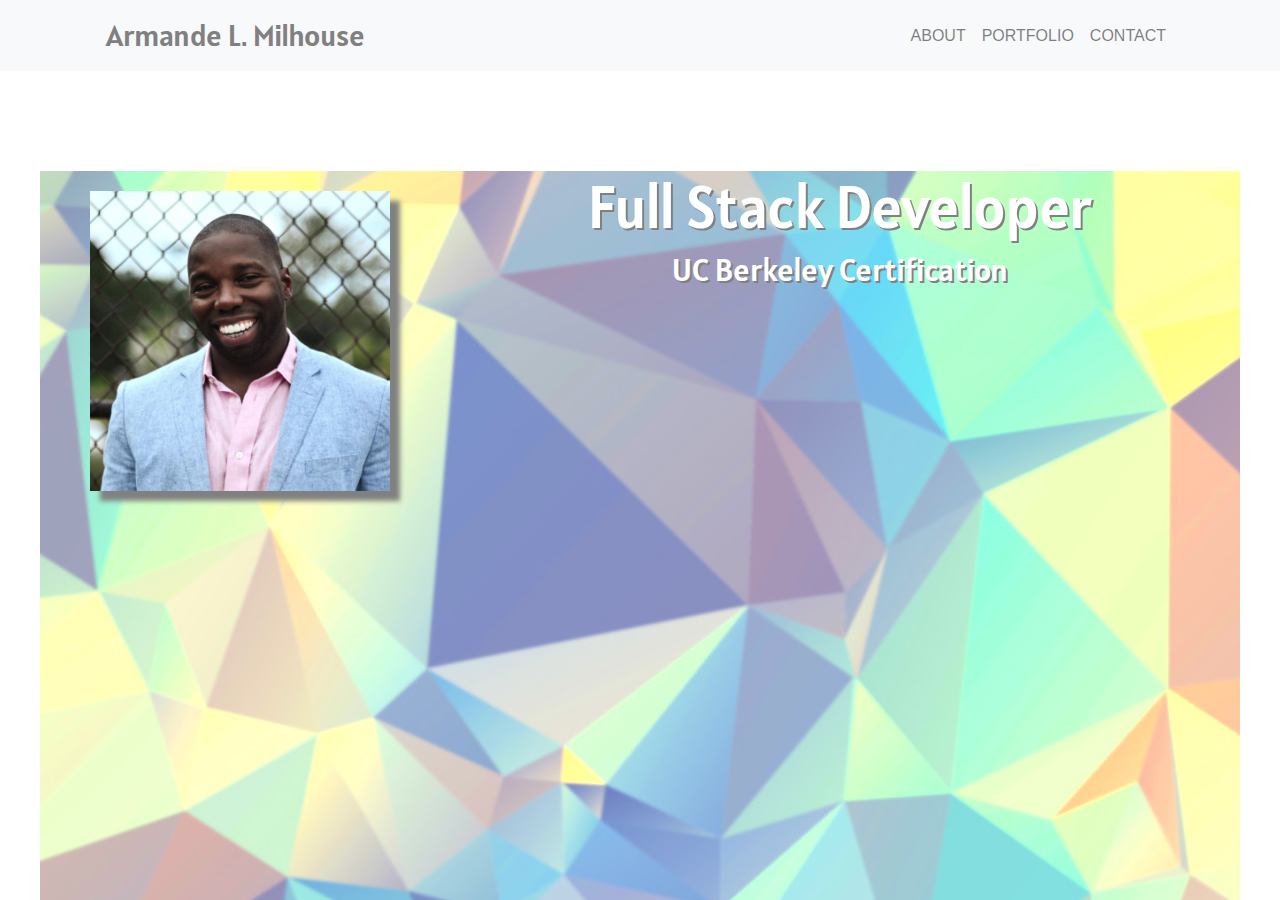
==== index.html @ 958689db "updating portfolio for class assignment" ====
<!DOCTYPE html>
<html lang="en">
<head>
    <link rel="stylesheet" href="./assets/css/style.css">
    <meta charset="UTF-8">
    <meta name="viewport" content="width=device-width, initial-scale=1.0">
    <meta http-equiv="X-UA-Compatible" content="ie=edge">
    <link href="https://stackpath.bootstrapcdn.com/bootstrap/4.4.1/css/bootstrap.min.css" rel="stylesheet" integrity="sha384-Vkoo8x4CGsO3+Hhxv8T/Q5PaXtkKtu6ug5TOeNV6gBiFeWPGFN9MuhOf23Q9Ifjh" crossorigin="anonymous">
    <link href="https://fonts.googleapis.com/css?family=Alatsi&display=swap" rel="stylesheet">    <title>Document</title>
</head>
<body>
    <nav class="navbar navbar-expand-lg navbar-light bg-light">
        <a class="navbar-brand" id="name-bold" href="#">Armande L. Milhouse</a>
        
        <div class="ml-auto"></div>
          <ul class="navbar-nav links">
              
            <li class="nav-item">
              <a class="nav-link" href="about.html">ABOUT</a>
            </li>
            <li class="nav-item">
              <a class="nav-link" href="#">PORTFOLIO</a>
            </li>
            <li class="nav-item">
              <a class="nav-link" href="#">CONTACT</a>
            </li>
           
          </ul>
        </div>
      </nav>

    <div class="background-dimensions center">

         
    <img src="./assets/images/profile-photo.jpg" alt="profile-pic" id="profile-pic">
        <div class="text">
            <h1 class="text-center">Full Stack Developer</h1>
            <h2 class="text-center">UC Berkeley Certification</h2>
        </div>
    </div>
    
     

    
    
    


    
</body>
</html>
---- assets/css/style.css ----
/* .background {
    background: cover;
    color: white;
} */
html, body {
    height: 90%;
}


.background-dimensions {
    background: url("background-image.jpg") center;
    background-repeat: no-repeat;
    background-size: auto;
    height: 100%;
    margin: 0px 40px 80px 40px;
    clear: left;
    
}

#profile-pic {
    margin: 20px 50px;
    height: 300px;
    width: 300px;
    box-shadow: 10px 10px 5px grey;
    display: inline-flex;
    float: left;

}
#name-bold {
    font-family: 'Alatsi', sans-serif;    
    font-size: 30px;
    color: grey;
    margin-left: 90px;

}
.links {
    margin-right: 90px;
}

.text-center {
    color: white;
    font-family: 'Alatsi', sans-serif;
    
}

.text {
    margin-top: 100px;
    margin-bottom: 100px;
    
}

.text h1, h2 {
    text-shadow: 2px 2px grey;
    font

}
.text h1 {
    font-size: 60px;
}

text h2 {
    font-size: 40;
}

.paragraphs {
    display: inline-flex;
    clear: left;
    
}

.paragraphs p {
    float: left;

}
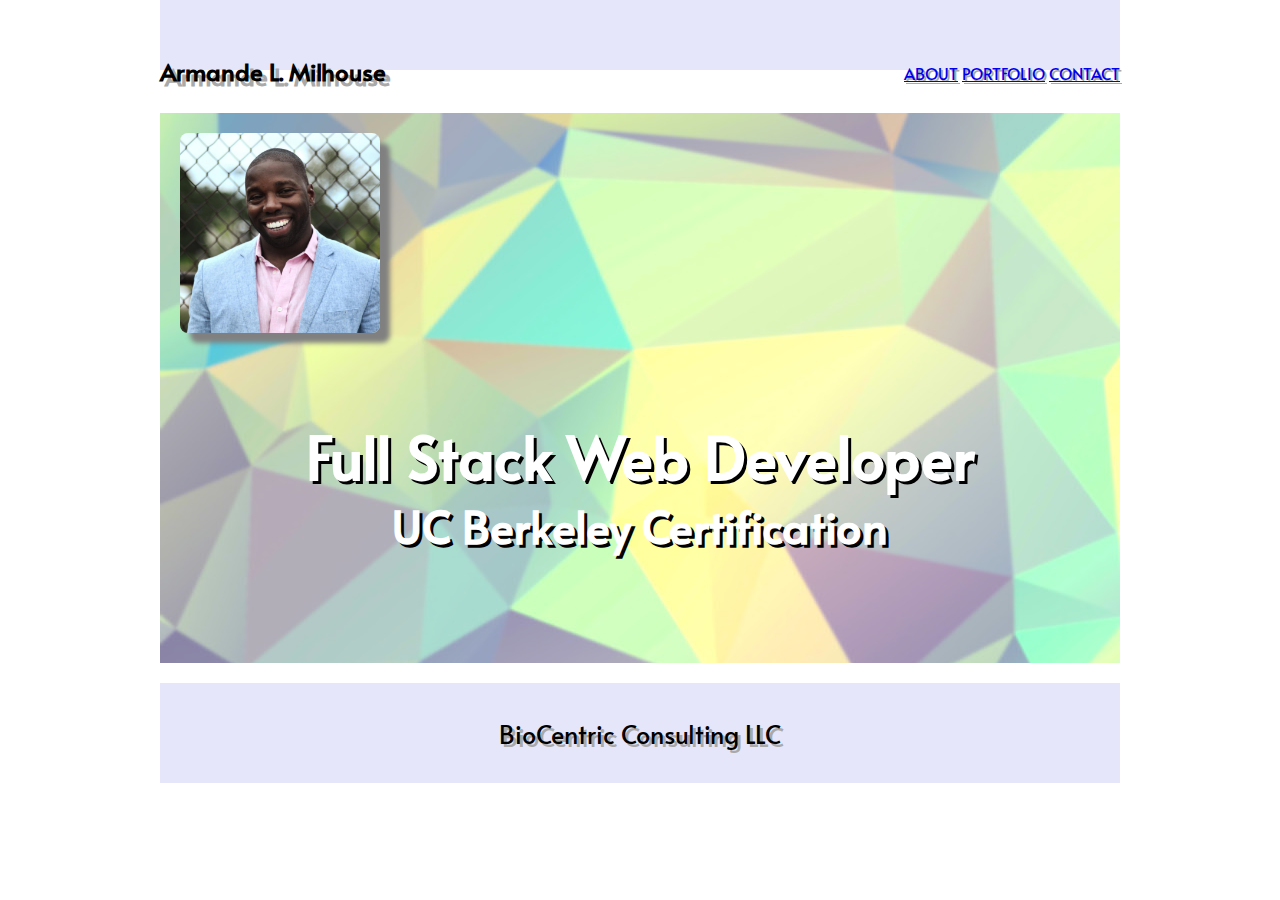
==== commit 92063ada: "The last version of my portfolio" ====
--- a/index.html
+++ b/index.html
@@ -1,51 +1,71 @@
 <!DOCTYPE html>
 <html lang="en">
 <head>
-    <link rel="stylesheet" href="./assets/css/style.css">
-    <meta charset="UTF-8">
-    <meta name="viewport" content="width=device-width, initial-scale=1.0">
-    <meta http-equiv="X-UA-Compatible" content="ie=edge">
-    <link href="https://stackpath.bootstrapcdn.com/bootstrap/4.4.1/css/bootstrap.min.css" rel="stylesheet" integrity="sha384-Vkoo8x4CGsO3+Hhxv8T/Q5PaXtkKtu6ug5TOeNV6gBiFeWPGFN9MuhOf23Q9Ifjh" crossorigin="anonymous">
-    <link href="https://fonts.googleapis.com/css?family=Alatsi&display=swap" rel="stylesheet">    <title>Document</title>
+  <link href="https://fonts.googleapis.com/css?family=Oswald&display=swap" rel="stylesheet">
+  <link href="https://fonts.googleapis.com/css?family=Alata&display=swap" rel="stylesheet">  <meta charset="UTF-8">
+  <meta name="viewport" content="width=device-width, initial-scale=1.0">
+  <meta http-equiv="X-UA-Compatible" content="ie=edge">
+  <link href="./assets/css/style.css" rel="stylesheet">
+  <title>Document</title>
 </head>
 <body>
-    <nav class="navbar navbar-expand-lg navbar-light bg-light">
-        <a class="navbar-brand" id="name-bold" href="#">Armande L. Milhouse</a>
-        
-        <div class="ml-auto"></div>
-          <ul class="navbar-nav links">
-              
-            <li class="nav-item">
-              <a class="nav-link" href="about.html">ABOUT</a>
-            </li>
-            <li class="nav-item">
-              <a class="nav-link" href="#">PORTFOLIO</a>
-            </li>
-            <li class="nav-item">
-              <a class="nav-link" href="#">CONTACT</a>
-            </li>
-           
-          </ul>
-        </div>
-      </nav>
+  <header class="clearfix">
 
-    <div class="background-dimensions center">
+  <div class="top-banner">
+      <div class="my-name" id="header-font">
+       <h2><a href="./index.html">Armande L. Milhouse</h2>
+      </div>
+      <div class="headlinks">
+        <a href="./about.html">ABOUT</a>
+        <a href="./portfolio.html">PORTFOLIO</a>
+        <a href="./contact.html">CONTACT</a>
+    </div>
+  </div>
 
-         
-    <img src="./assets/images/profile-photo.jpg" alt="profile-pic" id="profile-pic">
-        <div class="text">
-            <h1 class="text-center">Full Stack Developer</h1>
-            <h2 class="text-center">UC Berkeley Certification</h2>
-        </div>
+  </header>
+  <br>
+  <div class="background-image">
+    <div>      
     </div>
     
+    <p><img class="bio-image" src="assets/images/profile-photo.jpg" id="floated-text" alt="bio-pic">
+     </p>
      
-
+        
+     </p>
+     <br>
+     <br>
+     <br>
+     <br>
+     <br>
+     <br>
+     <br>
+     <br>
+     <br>
+     <br>
+     <br>
+     <br>
+     <br>
+     <br>
+     <br>
+     <br>
+     
+    <div class="full-stack">
+      <h1>Full Stack Web Developer</h1>
+      <h2>UC Berkeley Certification</h2>
+    </div>
+  <br>
+  
     
-    
-    
+  </div>
 
 
-    
+    <div>
+
+    </div>
+    <footer class="footer">
+      <p>BioCentric Consulting LLC</p>
+    </footer>
+  
 </body>
 </html>--- a/assets/css/style.css
+++ b/assets/css/style.css
@@ -1,77 +1,165 @@
-/* .background {
-    background: cover;
-    color: white;
-} */
-html, body {
-    height: 90%;
+body {
+    background-color: white;
+    
+    
+
+}
+
+.background-image {
+    background-image: url(../images/background-image.jpg);
+    width: 80%;
+    height: 550px;
+    margin-top: 30px;
+    padding: 0;
+    max-width: 960px;
+    margin: auto;
+
+}
+
+.my-name {
+    position: 0;
+    left: 0;
+    font-family: 'Alata', sans-serif;
+    text-shadow: darkgray 5px 5px;
+
+}
+
+.headlinks {
+    padding: 27px 0px 0px 0px;
+    position: absolute;
+    right: 0;
+    font-family: 'Alata', sans-serif;
+    text-shadow: darkgray 2px 2px;
+    color: black;
+    
+    
+
+}
+h2 a {
+    text-decoration: none;
+    color: inherit;
+    cursor: none;
 }
 
 
-.background-dimensions {
-    background: url("background-image.jpg") center;
-    background-repeat: no-repeat;
-    background-size: auto;
-    height: 100%;
-    margin: 0px 40px 80px 40px;
-    clear: left;
-    
-}
-
-#profile-pic {
-    margin: 20px 50px;
-    height: 300px;
-    width: 300px;
-    box-shadow: 10px 10px 5px grey;
-    display: inline-flex;
-    float: left;
-
-}
-#name-bold {
-    font-family: 'Alatsi', sans-serif;    
-    font-size: 30px;
-    color: grey;
-    margin-left: 90px;
-
-}
-.links {
-    margin-right: 90px;
-}
-
-.text-center {
-    color: white;
-    font-family: 'Alatsi', sans-serif;
-    
-}
-
-.text {
-    margin-top: 100px;
-    margin-bottom: 100px;
-    
-}
-
-.text h1, h2 {
-    text-shadow: 2px 2px grey;
-    font
-
-}
-.text h1 {
-    font-size: 60px;
-}
-
-text h2 {
-    font-size: 40;
-}
-
-.paragraphs {
-    display: inline-flex;
-    clear: left;
-    
-}
-
-.paragraphs p {
-    float: left;
+.top-banner {
+    position: relative;
+    height: 70px;
+    max-width: 960px;
+    margin: auto;
+    align-content: center;
+    background-color: lavender;
 
 }
 
+.clearfix {
+    content: '';
+    display: table;
+    clear: both;
+}
 
-    +#header-font {
+    min-height: 64px;
+    display: table-column;
+  
+    vertical-align: middle;
+    position: absolute;
+  
+}
+
+header {
+    width: 100%;
+    align-content: center;
+    height: 70px;
+}
+
+.bio-image {
+    width: 200px;
+    height: 200px;
+    margin-top: 20px;
+    margin-left: 20px;
+    box-shadow: 10px 10px 5px grey;
+    border-radius: 8px;
+
+}
+
+p {
+    font-size: 25px;
+    margin-top: ;
+}
+
+#floated-text {
+    float: left;
+    margin-right: 20px;
+    margin-bottom: 20px;
+    margin-left: 20px;
+    font-family: 'Alata', sans-serif;
+    color: grey;
+
+}
+
+.footer {
+    position: relative;
+    height: 70px;
+    /* width: 100%; */
+    max-width: 960px;
+    margin: auto;
+    align-content: center;
+    background-color: lavender;
+    margin-top: 20px;
+}
+
+html, body {
+    height: 100%;
+    margin: 0;
+  }
+  .wrapper {
+    min-height: 100%;
+ 
+    margin-bottom: -50px;
+  }
+  .footer,
+  .push {
+    height: 100px;
+    text-align: center;
+    font-family: 'Alata', sans-serif;
+    text-shadow: darkgray 3px 3px;
+  
+  }
+
+.image {
+    position: relative;
+    float: left;
+    margin-left: 10px;
+}
+
+.banner {
+    position: absolute;
+    margin-inline: 0;
+    bottom: 20px;
+
+}
+
+.full-stack {
+    text-align: center;
+    font-family: 'Alata', sans-serif;
+    font-size: 30px;
+    line-height: 30px;
+    text-shadow: black 3px 3px;
+    color: white;
+
+
+}
+
+.contact-form {
+    font-family: 'Alata', sans-serif;
+    
+
+}
+
+#box {
+    width: 200px;
+    height: 50px;
+    float: center;
+    color: white;
+}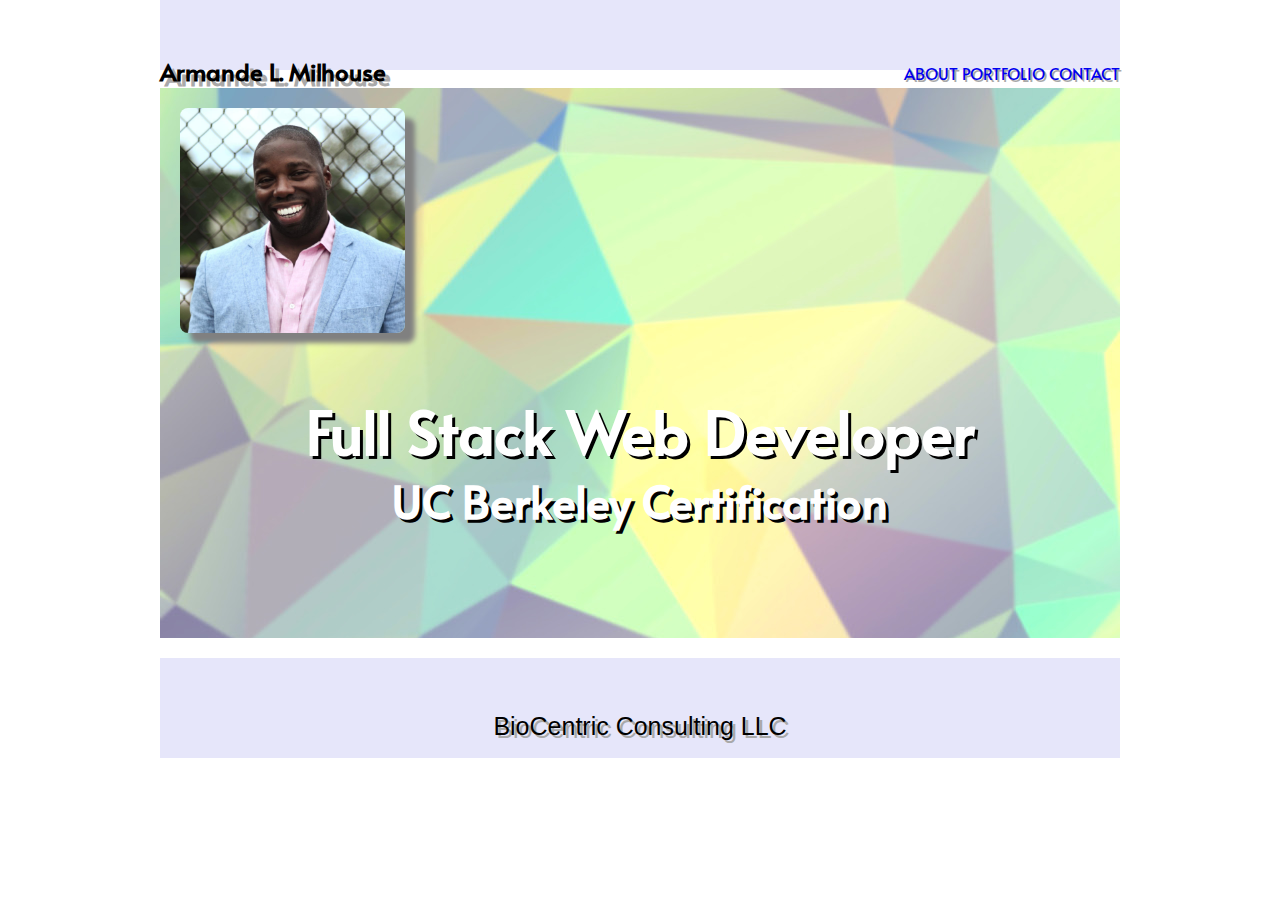
==== commit 708fb804: "After my tutoring session I was able to make the proper changes to my portfolio assignment" ====
--- a/index.html
+++ b/index.html
@@ -28,11 +28,11 @@
     <div>      
     </div>
     
-    <p><img class="bio-image" src="assets/images/profile-photo.jpg" id="floated-text" alt="bio-pic">
-     </p>
+    <img class="bio-image" src="assets/images/profile-photo.jpg" id="floated-text" alt="bio-pic">
+    
      
         
-     </p>
+    
      <br>
      <br>
      <br>
@@ -64,7 +64,7 @@
 
     </div>
     <footer class="footer">
-      <p>BioCentric Consulting LLC</p>
+      <p class="footertext">BioCentric Consulting LLC</p>
     </footer>
   
 </body>
--- a/assets/css/style.css
+++ b/assets/css/style.css
@@ -31,6 +31,7 @@
     font-family: 'Alata', sans-serif;
     text-shadow: darkgray 2px 2px;
     color: black;
+    
     
     
 
@@ -74,8 +75,8 @@
 }
 
 .bio-image {
-    width: 200px;
-    height: 200px;
+    width: 225px;
+    height: 225px;
     margin-top: 20px;
     margin-left: 20px;
     box-shadow: 10px 10px 5px grey;
@@ -84,8 +85,9 @@
 }
 
 p {
+    font-family: 'Poppins', sans-serif;
     font-size: 25px;
-    margin-top: ;
+    
 }
 
 #floated-text {
@@ -130,13 +132,18 @@
 .image {
     position: relative;
     float: left;
-    margin-left: 10px;
+    margin: 1%;
+    padding: 0% 1% 1% 1%;
 }
 
 .banner {
     position: absolute;
-    margin-inline: 0;
+    background-color: grey;
+    width: 92%;
+    /* margin-inline: 0; */
     bottom: 20px;
+    color: white;
+    text-align: center;
 
 }
 
@@ -162,4 +169,26 @@
     height: 50px;
     float: center;
     color: white;
+}
+
+.content2 {
+    margin: 0 2% 2% 2%;
+    padding: 0 2% 2% 2%;
+}
+
+.footertext {
+    padding-top: 3%;
+}
+
+a {
+    text-decoration: none;
+}
+
+.portfolio-image {
+    width: 225px;
+    height: 225px;
+    margin-top: 20px;
+    /* margin-left: 20px; */
+    box-shadow: 10px 10px 5px grey;
+    border-radius: 8px;
 }